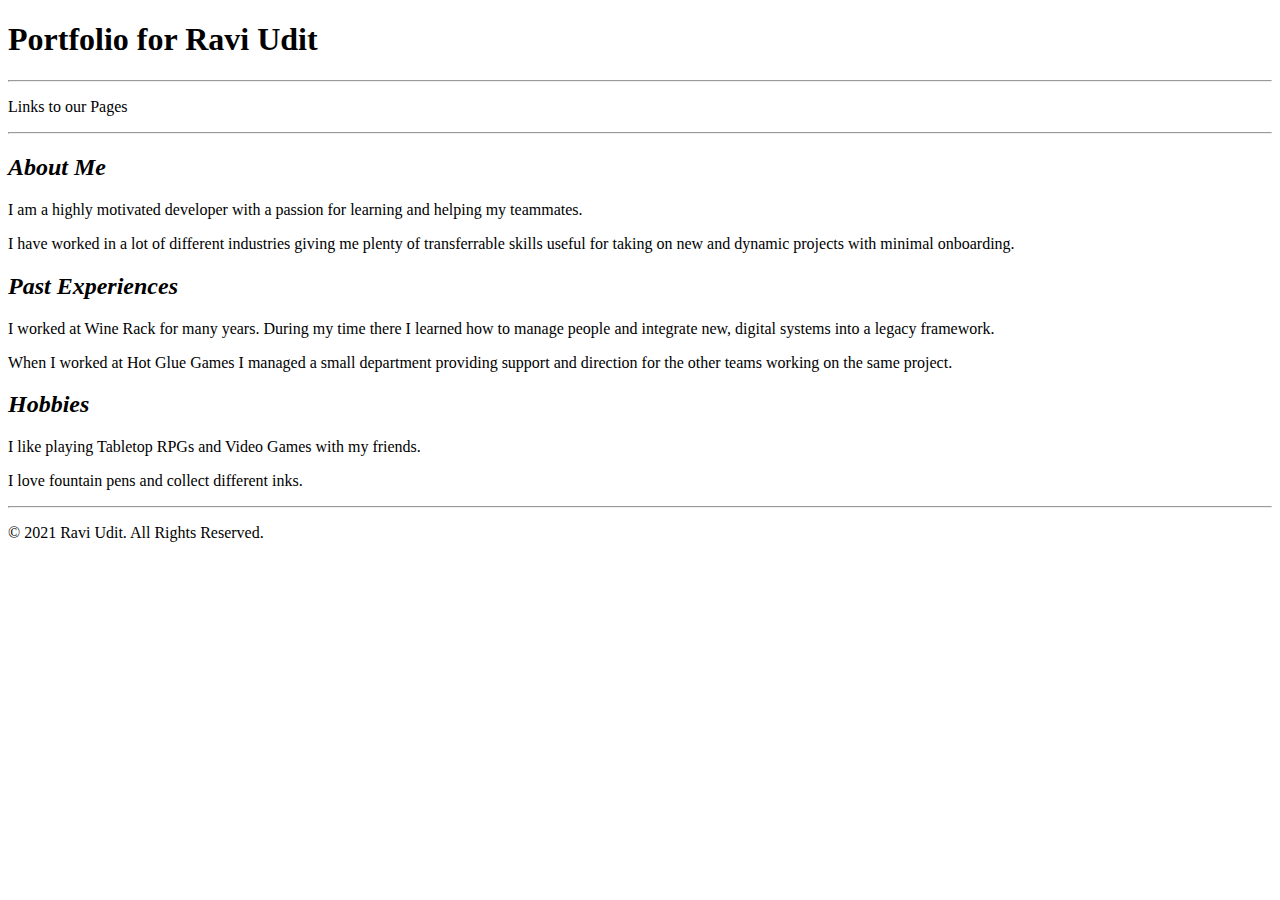
==== Portfolio/index.html @ ec003e1a "Code Along Commit 1: HTML BLock Elements" ====
<!DOCTYPE html>
<!--
	Name: Ravi Udit
	Date Created: 04/08/2021
	Most Recent Revision: 04/08/2021
-->
<html lang="en">
	<head>
		<header>
			<title> Ravi Udit's Portfolio </title>
		</header>
	</head>
	
	<body>
		<h1> Portfolio for Ravi Udit</h1>
		
		<hr/>
			<nav>
				<p> Links to our Pages </p>
			</nav>
		<hr/>
		
		<section>
			<h2>
			<article id="about me">
				<em> About Me </em></h2>
				<p> I am a highly motivated developer with a passion for learning and helping my teammates.</p>
				<p> I have worked in a lot of different industries giving me plenty of transferrable skills
					useful for taking on new and dynamic projects with minimal onboarding. </p>
			</article>

			<article id="Past Experiences">	
				<h2><em> Past Experiences </em></h2>
				<p> I worked at Wine Rack for many years. During my time there I learned how to manage people and integrate 
				new, digital systems into a legacy framework.</p> 
				<p> When I worked at Hot Glue Games I managed a small department providing support and direction for the other teams 
				working on the same project.</p>
			</article>

			<article id="Hobbies">
				<h2><em> Hobbies </em></h2>
				<p> I like playing Tabletop RPGs and Video Games with my friends.</p>
				<p> I love fountain pens and collect different inks. </p>
			</article>
		</section>
		
		<footer>		
			<hr/>
			<p> &copy; 2021 Ravi Udit. All Rights Reserved. </p>
		</footer>
		
	
	
	</body>
</html>
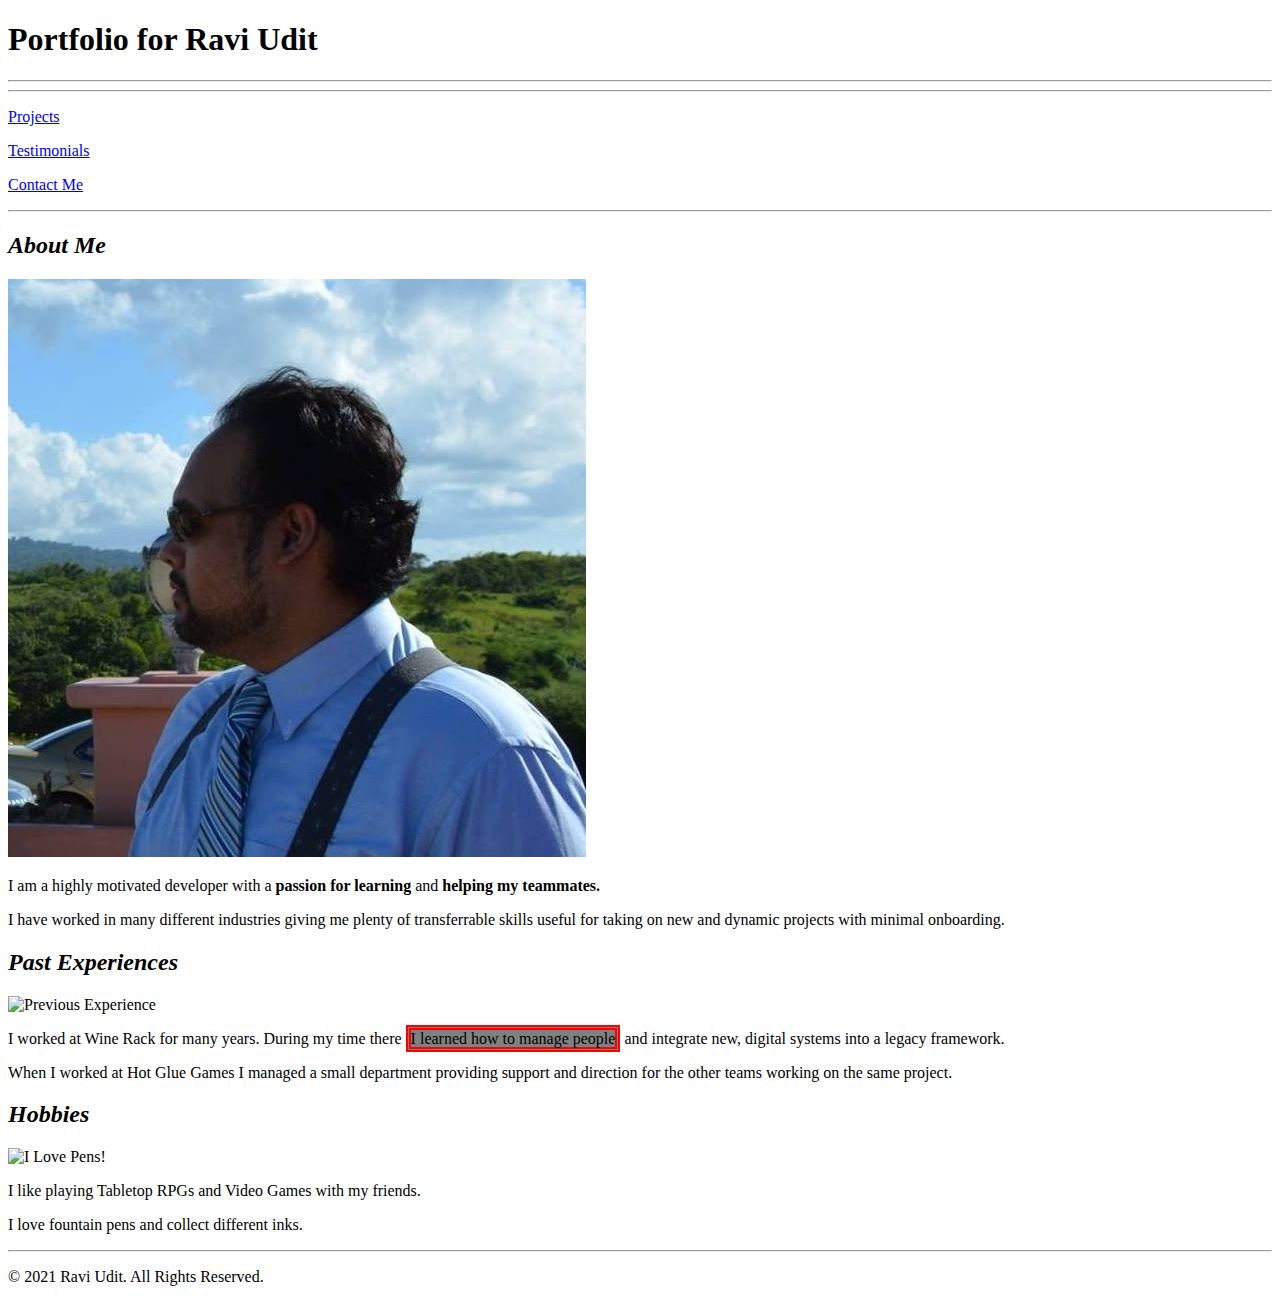
==== commit c95ebbd3: "Portfolio Commit 2" ====
--- a/Portfolio/index.html
+++ b/Portfolio/index.html
@@ -2,7 +2,7 @@
 <!--
 	Name: Ravi Udit
 	Date Created: 04/08/2021
-	Most Recent Revision: 04/08/2021
+	Most Recent Revision: 05/08/2021
 -->
 <html lang="en">
 	<head>
@@ -16,29 +16,35 @@
 		
 		<hr/>
 			<nav>
-				<p> Links to our Pages </p>
+				<!-- <p> Links to our Pages </p> -->
+				<hr/>
+				<p><a href="projects.html">Projects</a></p>
+				<p><a href="testimonials.html">Testimonials</a></p>
+				<p><a href="contact.html">Contact Me</a></p>
 			</nav>
 		<hr/>
 		
 		<section>
-			<h2>
 			<article id="about me">
-				<em> About Me </em></h2>
-				<p> I am a highly motivated developer with a passion for learning and helping my teammates.</p>
-				<p> I have worked in a lot of different industries giving me plenty of transferrable skills
+			<h2><em> About Me </em></h2>
+			<img src="images/me.jpg" alt="Portrait of Ravi Udit"/>
+				<p> I am a highly motivated developer with a <strong>passion for learning</strong> and <strong>helping my teammates.</strong></p>
+				<p> I have worked in many different industries giving me plenty of transferrable skills
 					useful for taking on new and dynamic projects with minimal onboarding. </p>
 			</article>
 
 			<article id="Past Experiences">	
 				<h2><em> Past Experiences </em></h2>
-				<p> I worked at Wine Rack for many years. During my time there I learned how to manage people and integrate 
-				new, digital systems into a legacy framework.</p> 
+				<img src="images/bubbly.webp" alt="Previous Experience"/>
+				<p> I worked at Wine Rack for many years. During my time there <span style="background-color:gray; border:thick double red;">I learned how to manage people</span> 
+				and integrate new, digital systems into a legacy framework.</p> 
 				<p> When I worked at Hot Glue Games I managed a small department providing support and direction for the other teams 
 				working on the same project.</p>
 			</article>
 
 			<article id="Hobbies">
 				<h2><em> Hobbies </em></h2>
+				<img src="images/pen.jpg" alt="I Love Pens!"/>
 				<p> I like playing Tabletop RPGs and Video Games with my friends.</p>
 				<p> I love fountain pens and collect different inks. </p>
 			</article>
